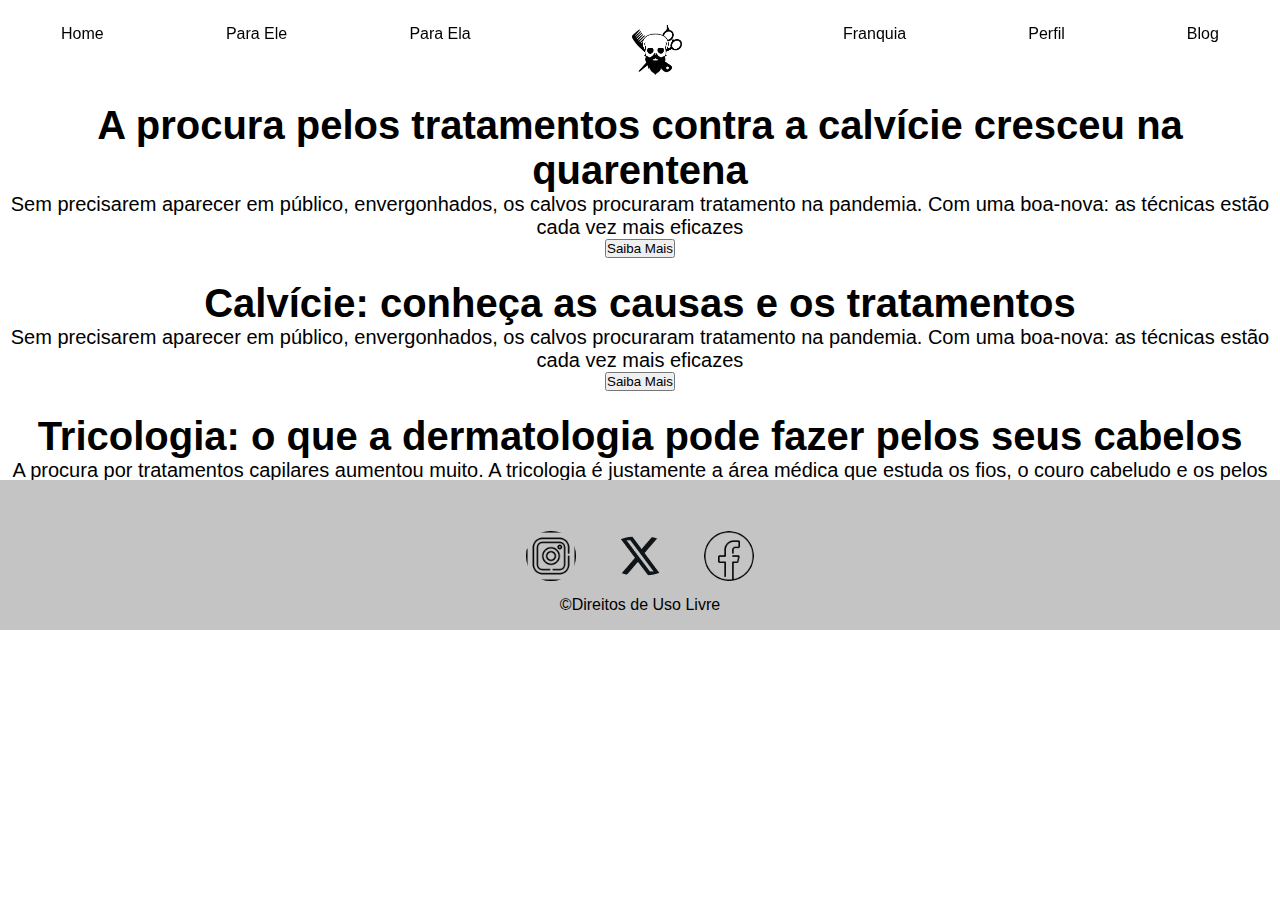
==== paginas/blog.html @ 37901021 "Paginas finalizadas, tlx mexer na estilização" ====
<!DOCTYPE html>
<html lang="pt-br">
<head>
    <meta charset="UTF-8">
    <meta name="viewport" content="width=device-width, initial-scale=1.0">
    <link rel="stylesheet" href="../styles/blog.css">
    <title>Blog</title>
</head>
<body>
    <header> 
        <ul id="navitens">
            <li><a href="../index.html">Home</a></li>
            <li class="dropdown"><a href="para_ele.html">Para Ele</a>
                <div class="ddItem" id="dd1">
                    <a href="para_ele.html">Cabelo</a>
                    <a href="para_ele.html">Barba</a>
                    <a href="para_ele.html">Tratamento</a>
                </div>
            </li>
            <li class="dropdown"><a href="para_ela.html">Para Ela</a>
              <div class="ddItem" id="dd1">
                  <a href="para_ela.html">Cabelo</a>
                  <a href="para_ela.html">Unhas</a>
                  <a href="para_ela.html">Tratamento</a>
              </div>
          </li>
            <div id="navlogo">
              <img src="../imagens/BarbaNegra.png" alt="">
          </div>

            <li><a href="franquia.html">Franquia</a></li>
            <li><a href="paginas/perfil.html">Perfil</a></li>
            <li class="dropdown"><a href="">Blog</a>
              <div class="ddItem" id="dd2">
                <a href="">Posts</a>
                <a href="">Comentarios</a>
                <a href="">Cadastre-se</a>
            </div>
            </li>
        </ul>
    </header>
    <main>
        <section id="posts">
                <br>
                <h1>A procura pelos tratamentos contra a calvície cresceu na quarentena </h1>
                <p>Sem precisarem aparecer em público, envergonhados, os calvos procuraram tratamento na pandemia. Com uma boa-nova: as técnicas estão cada vez mais eficazes </p>
                <button><a href="https://veja.abril.com.br/cultura/a-procura-pelos-tratamentos-contra-a-calvicie-cresceu-na-quarentena/"></a>Saiba Mais</button>
                <br>
        
                <h1>Calvície: conheça as causas e os tratamentos</h1>
                <P>Sem precisarem aparecer em público, envergonhados, os calvos procuraram tratamento na pandemia. Com uma boa-nova: as técnicas estão cada vez mais eficazes</P>
                <button><a href="https://veja.abril.com.br/coluna/letra-de-medico/calvicie-conheca-as-causas-e-os-tratamentos/">Saiba Mais</a></button>
                <br>
        
                <h1>Tricologia: o que a dermatologia pode fazer pelos seus cabelos</h1>
                <p>A procura por tratamentos capilares aumentou muito. A tricologia é justamente a área médica que estuda os fios, o couro cabeludo e os pelos </p>
                <button><a href="https://veja.abril.com.br/coluna/letra-de-medico/tricologia-o-que-a-dermatologia-pode-fazer-pelos-seus-cabelos/">Saiba Mais</a></button>
            
                <br>
        
                <h1>Dietas e stress são as principais causas da perda de cabelo em mulheres </h1>
                <p>De acordo com uma pesquisa na Grã-Bretanha, 20% das mulheres com mais de 25 anos sofrem com a queda de cabelo. O problema afeta (e muito) a vida delas</p>
                <button><a href="https://veja.abril.com.br/saude/dietas-e-stress-sao-as-principais-causas-da-perda-de-cabelo-em-mulheres/">Saiba Mais</a></button>
                <br>

        </section>
    </main>
    <footer>
        <div id="logo-footer">
          <img src="../imagens/1384855.png" class="logof">
          <img src="../imagens/X-Logo.png" class="logof" id="logox">
          <img src="../imagens/4406234.png" class="logof">
        </div>
        <div id="direitos">
          <p>©Direitos de Uso Livre</p>
        </div>

    </footer>
    
</body>
</html>
---- styles/blog.css ----
@import url(../style.css);
body{
    padding-top: 30px;
    height: 100%;
}

#posts{
    display: flex;
    justify-content: space-between;
    align-items: center;
    overflow: auto;
    flex-direction: column;
}
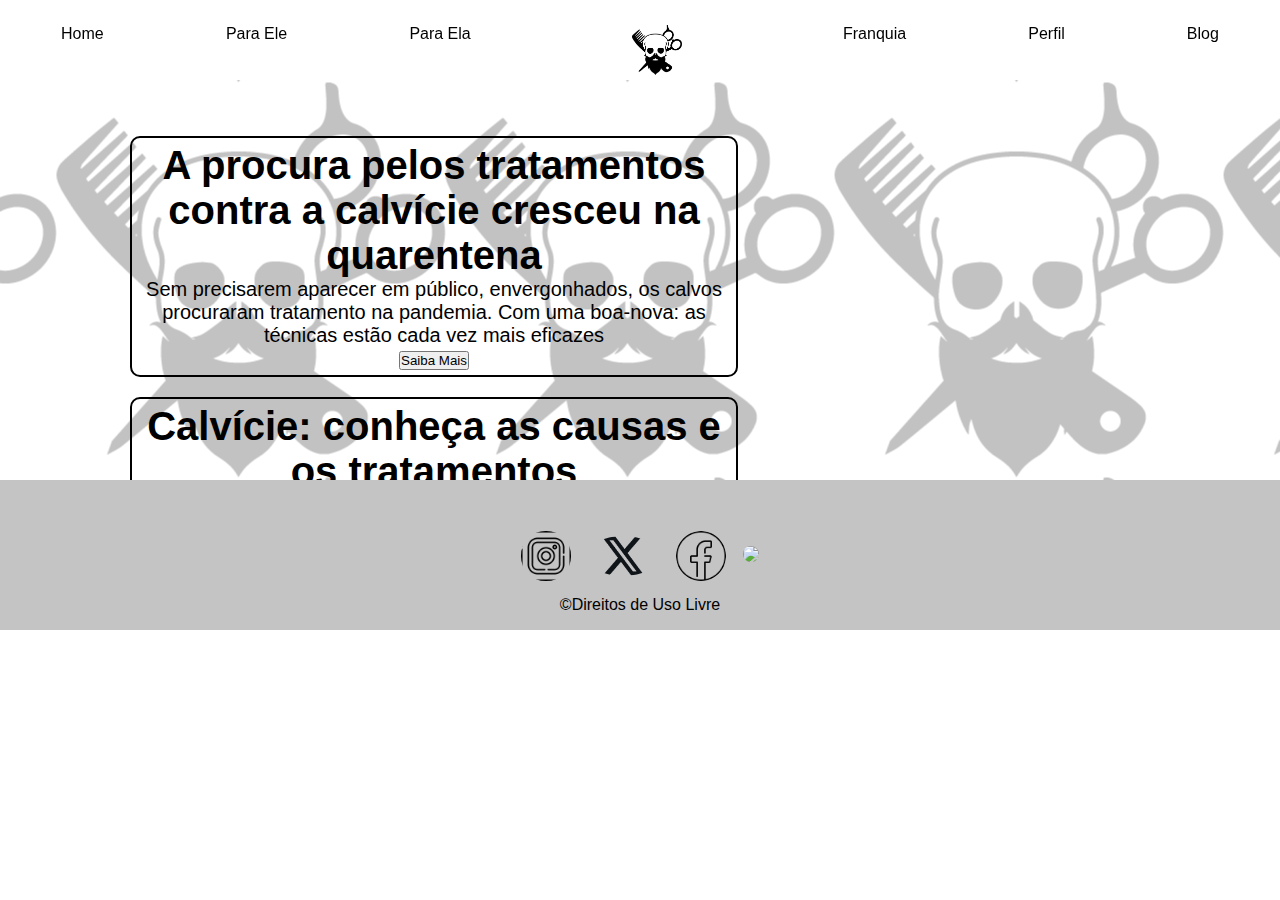
==== commit 010ec38c: "local storage trabalhando nele" ====
--- a/paginas/blog.html
+++ b/paginas/blog.html
@@ -29,47 +29,98 @@
           </div>
 
             <li><a href="franquia.html">Franquia</a></li>
-            <li><a href="paginas/perfil.html">Perfil</a></li>
-            <li class="dropdown"><a href="">Blog</a>
-              <div class="ddItem" id="dd2">
-                <a href="">Posts</a>
-                <a href="">Comentarios</a>
-                <a href="">Cadastre-se</a>
-            </div>
+            <li><a href="perfil.html">Perfil</a></li>
+            <li><a href="blog.html">Blog</a>
             </li>
         </ul>
     </header>
     <main>
+        <section id="principlal">
         <section id="posts">
+            <br>
                 <br>
+                <div class="itempost">
                 <h1>A procura pelos tratamentos contra a calvície cresceu na quarentena </h1>
                 <p>Sem precisarem aparecer em público, envergonhados, os calvos procuraram tratamento na pandemia. Com uma boa-nova: as técnicas estão cada vez mais eficazes </p>
                 <button><a href="https://veja.abril.com.br/cultura/a-procura-pelos-tratamentos-contra-a-calvicie-cresceu-na-quarentena/"></a>Saiba Mais</button>
                 <br>
-        
+                </div>
+
+                <div class="itempost">
                 <h1>Calvície: conheça as causas e os tratamentos</h1>
                 <P>Sem precisarem aparecer em público, envergonhados, os calvos procuraram tratamento na pandemia. Com uma boa-nova: as técnicas estão cada vez mais eficazes</P>
                 <button><a href="https://veja.abril.com.br/coluna/letra-de-medico/calvicie-conheca-as-causas-e-os-tratamentos/">Saiba Mais</a></button>
                 <br>
-        
+                </div>
+
+                <div class="itempost">
                 <h1>Tricologia: o que a dermatologia pode fazer pelos seus cabelos</h1>
                 <p>A procura por tratamentos capilares aumentou muito. A tricologia é justamente a área médica que estuda os fios, o couro cabeludo e os pelos </p>
                 <button><a href="https://veja.abril.com.br/coluna/letra-de-medico/tricologia-o-que-a-dermatologia-pode-fazer-pelos-seus-cabelos/">Saiba Mais</a></button>
-            
                 <br>
-        
+                </div>
+
+                <div class="itempost">
                 <h1>Dietas e stress são as principais causas da perda de cabelo em mulheres </h1>
                 <p>De acordo com uma pesquisa na Grã-Bretanha, 20% das mulheres com mais de 25 anos sofrem com a queda de cabelo. O problema afeta (e muito) a vida delas</p>
                 <button><a href="https://veja.abril.com.br/saude/dietas-e-stress-sao-as-principais-causas-da-perda-de-cabelo-em-mulheres/">Saiba Mais</a></button>
                 <br>
+                </div>
+
+                <div class="itempost">
+                <h1>10 dicas úteis para diminuir a queda de cabelo agora!</h1>
+                <p>Confira as dicas de dois dermatologistas sobre como fazer o cabelo parar de cair! Aprenda o que é bom para controlar a queda de cabelo no dia a dia</p>
+                <button><a href="https://www.allthingshair.com/pt-br/como-cuidar-dos-cabelos/queda-de-cabelo/parar-queda-de-cabelo/?gclid=Cj0KCQjwpompBhDZARIsAFD_Fp8KIvLZAIfqq6LxrvS-SlPpycU43SHUCGp55IGSVjzYSiNoh_C3piwaAmyEEALw_wcB">Saiba Mais</a></button>
+                <br>
+                </div>
 
         </section>
+
+        <section id="Comentarios">
+
+            <div class="coment">
+                <h1>Antonio José</h1>
+                <p>Profissinais de mais alto patamar, cortam de forma rapida e eficiente e fica exelente o resultado, recomendo</p>
+            </div>
+            <br>
+
+            <br>
+            <div class="coment">
+                <h1>Maria</h1>
+                <p>Nunca pensei que uma barbearia iria realizar cortes femininos, me surpreendi bastante com as profissionais do estabelecimento, voltarei mais vezes</p>
+            </div>
+            <br>
+
+            <br>
+            <div class="coment">
+                <h1>Pedro</h1>
+                <p>Atendimento rapido e exelentes preços, sempre irei cortar aqui agora</p>
+            </div>
+            <br>
+            <br>
+            <div class="coment">
+                <h1>Guilherme</h1>
+                <p>Finalmente uma barabearia que corta cabelo grande, sempre tive problemas em achar lugares para cortar meu cabelo já que ele é grande.</p>
+            </div>
+        
+            <div id="postar-coment">
+                <form action="">
+                    
+                    <p>Comentar</p><textarea name="comenario-user" id="icoment" cols="50" rows="5">
+                    </textarea>
+                    <button>Enviar</button>
+                </form>
+            </div>
+
+        </section>
+    </section>
     </main>
     <footer>
-        <div id="logo-footer">
+        <div id="logo-footer" class="hidec">
           <img src="../imagens/1384855.png" class="logof">
           <img src="../imagens/X-Logo.png" class="logof" id="logox">
           <img src="../imagens/4406234.png" class="logof">
+          <a href="https://github.com/PedroLucasMF"><img src="https://cdn.jsdelivr.net/gh/devicons/devicon/icons/github/github-original.svg"  class="logof"/></a>
         </div>
         <div id="direitos">
           <p>©Direitos de Uso Livre</p>
@@ -77,5 +128,8 @@
 
     </footer>
     
+
+
+    <script src="../global.js"></script>
 </body>
 </html>--- a/styles/blog.css
+++ b/styles/blog.css
@@ -10,5 +10,58 @@
     align-items: center;
     overflow: auto;
     flex-direction: column;
+    width: 70%;
 }
 
+#principlal{
+    display: flex;
+    justify-content: space-around;
+    align-items: center;
+    flex-direction: row;
+    background-color: rgba(255, 255, 255, 0.76);
+}
+
+#Comentarios{
+    display: flex;
+    align-items: center;
+    justify-content: space-around;
+    overflow: auto;
+    flex-direction: row;
+    flex-wrap: wrap;
+    width: 30%;
+    margin: 20px;
+    padding-top: 400px;
+}
+.coment{
+    width: 50%;
+    height: 400px;
+    margin: 10px;
+    background-color: black;
+    color: whitesmoke;
+    border: 2px double white;
+    border-radius: 10px;
+    border-style: double;
+}
+
+main{
+    background-image: url(../imagens/BarbaNegra.png);
+    background-position: center center;
+}
+
+.itempost{
+    width: 70%;
+    border: 2px double black;
+    margin: 10px;
+    padding: 5px;
+    border-radius: 10px;
+}
+
+#postar-coment{
+    display: none;
+    width: 100%;
+}
+#postar-coment > form > textarea{
+    width: 100%;
+    display: flex;
+    flex-direction: column;
+}
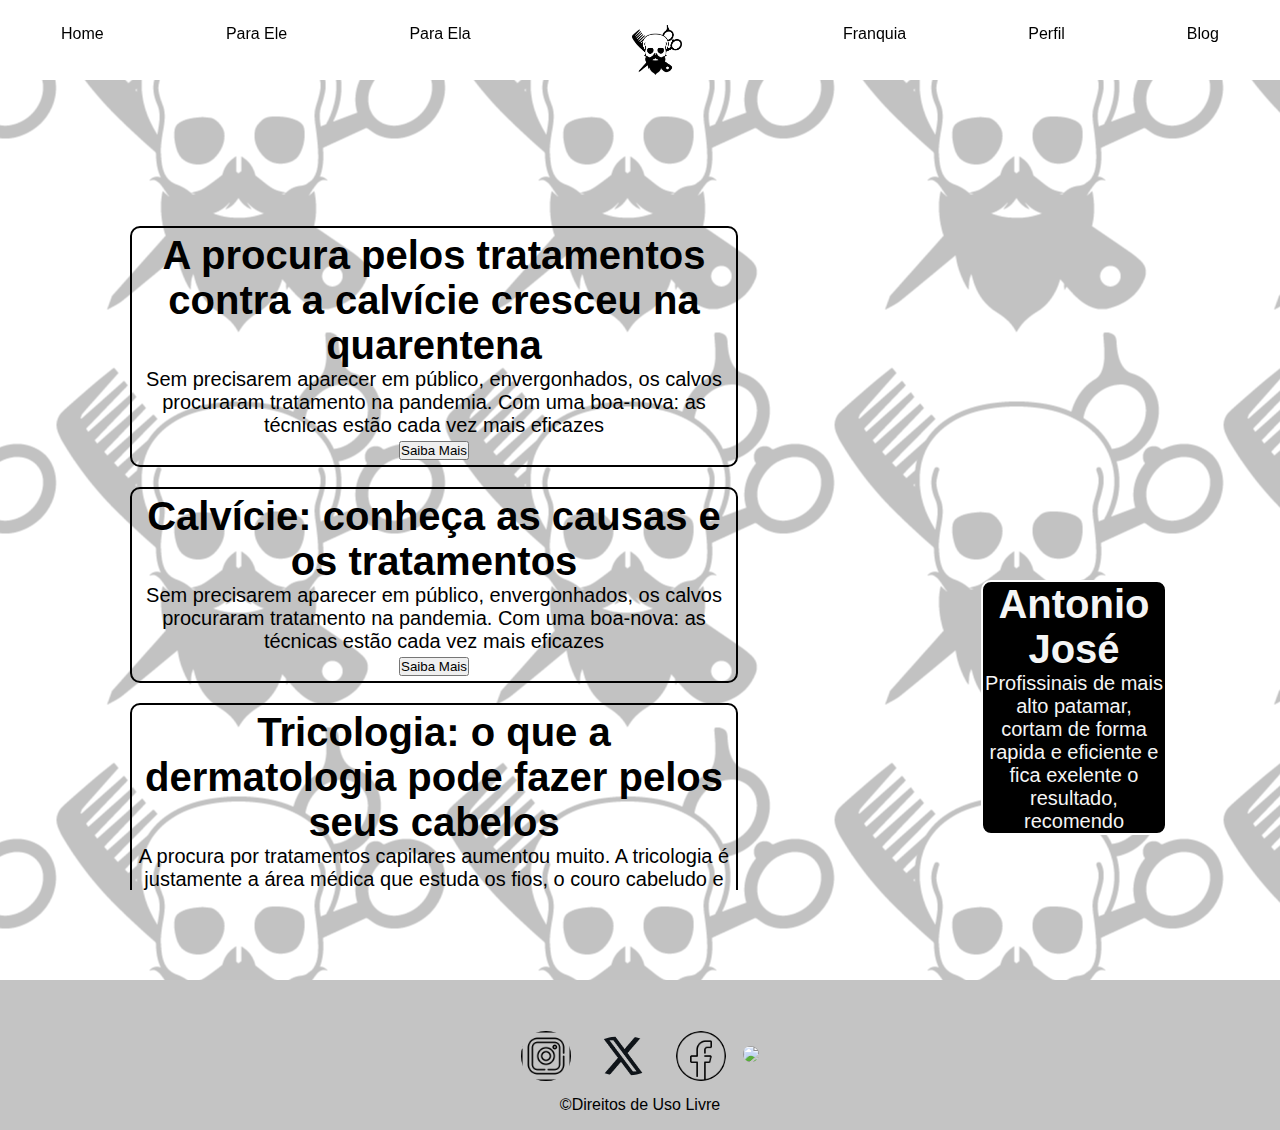
==== commit ca97bde6: "um pouco de js" ====
--- a/paginas/blog.html
+++ b/paginas/blog.html
@@ -104,11 +104,10 @@
             </div>
         
             <div id="postar-coment">
-                <form action="">
+                <form id="Comentar-escrever" method="post">
                     
-                    <p>Comentar</p><textarea name="comenario-user" id="icoment" cols="50" rows="5">
-                    </textarea>
-                    <button>Enviar</button>
+                    <span>Comentar</span><textarea name="comenario-user" id="icoment" placeholder="texto"></textarea>
+                    <button id="gravar-coment">Enviar</button>
                 </form>
             </div>
 
@@ -130,6 +129,6 @@
     
 
 
-    <script src="../global.js"></script>
+    <script src="../paginas/scripts/blog.js"></script>
 </body>
 </html>--- a/styles/blog.css
+++ b/styles/blog.css
@@ -11,6 +11,7 @@
     overflow: auto;
     flex-direction: column;
     width: 70%;
+    height: 80%;
 }
 
 #principlal{
@@ -19,6 +20,8 @@
     align-items: center;
     flex-direction: row;
     background-color: rgba(255, 255, 255, 0.76);
+    width: 100%;
+    height: 100vh;
 }
 
 #Comentarios{
@@ -26,11 +29,11 @@
     align-items: center;
     justify-content: space-around;
     overflow: auto;
-    flex-direction: row;
-    flex-wrap: wrap;
+    flex-direction: column;
     width: 30%;
     margin: 20px;
     padding-top: 400px;
+    height: 80%;
 }
 .coment{
     width: 50%;
@@ -57,11 +60,24 @@
 }
 
 #postar-coment{
-    display: none;
+    display: flex;
     width: 100%;
+    justify-content: center;
+    align-items: center;
 }
 #postar-coment > form > textarea{
     width: 100%;
     display: flex;
     flex-direction: column;
 }
+
+#gravar-coment{
+    margin-top: 5px;
+    padding: 5px;
+    border-radius: 5px;
+    background-color: rgb(0, 0, 0);
+    color: white;
+    font-weight: 300;
+    border: 1px solid white;
+    border-style: double;
+}
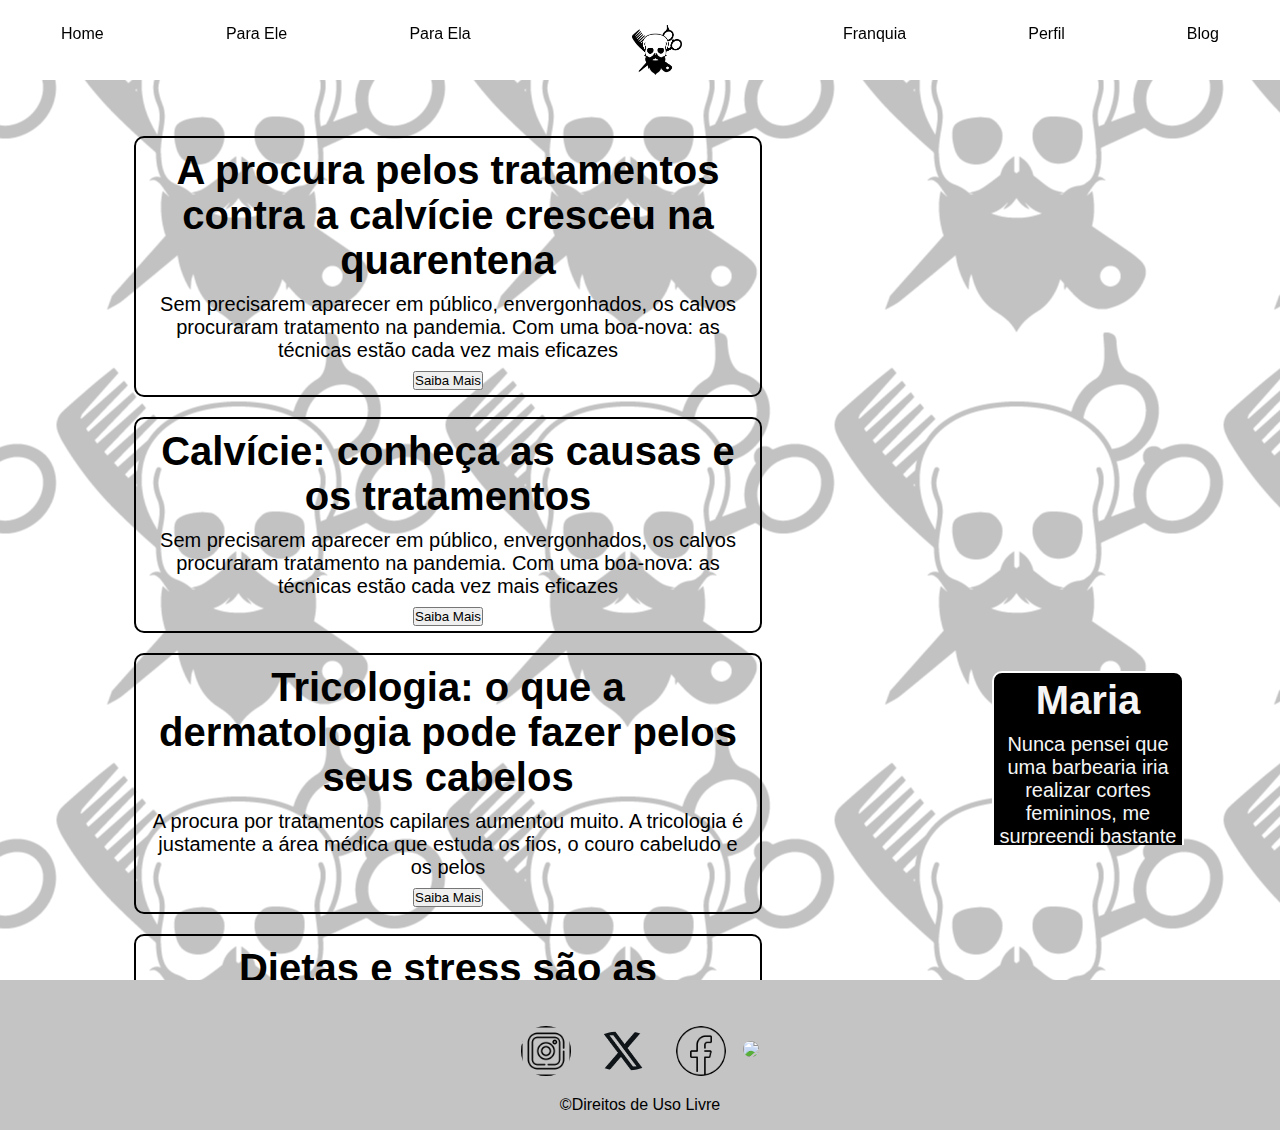
==== commit 39e860f4: "Finalizado infelizmente" ====
--- a/paginas/blog.html
+++ b/paginas/blog.html
@@ -78,7 +78,7 @@
 
         <section id="Comentarios">
 
-            <div class="coment">
+            <div class="coment" style="display: none;">
                 <h1>Antonio José</h1>
                 <p>Profissinais de mais alto patamar, cortam de forma rapida e eficiente e fica exelente o resultado, recomendo</p>
             </div>
--- a/styles/blog.css
+++ b/styles/blog.css
@@ -11,7 +11,7 @@
     overflow: auto;
     flex-direction: column;
     width: 70%;
-    height: 80%;
+    height: 100%;
 }
 
 #principlal{
@@ -31,9 +31,9 @@
     overflow: auto;
     flex-direction: column;
     width: 30%;
-    margin: 20px;
+   
     padding-top: 400px;
-    height: 80%;
+    height: 70%;
 }
 .coment{
     width: 50%;
@@ -81,3 +81,9 @@
     border: 1px solid white;
     border-style: double;
 }
+h1{
+    padding: 5px;
+}
+p{
+    padding: 5px;
+}
